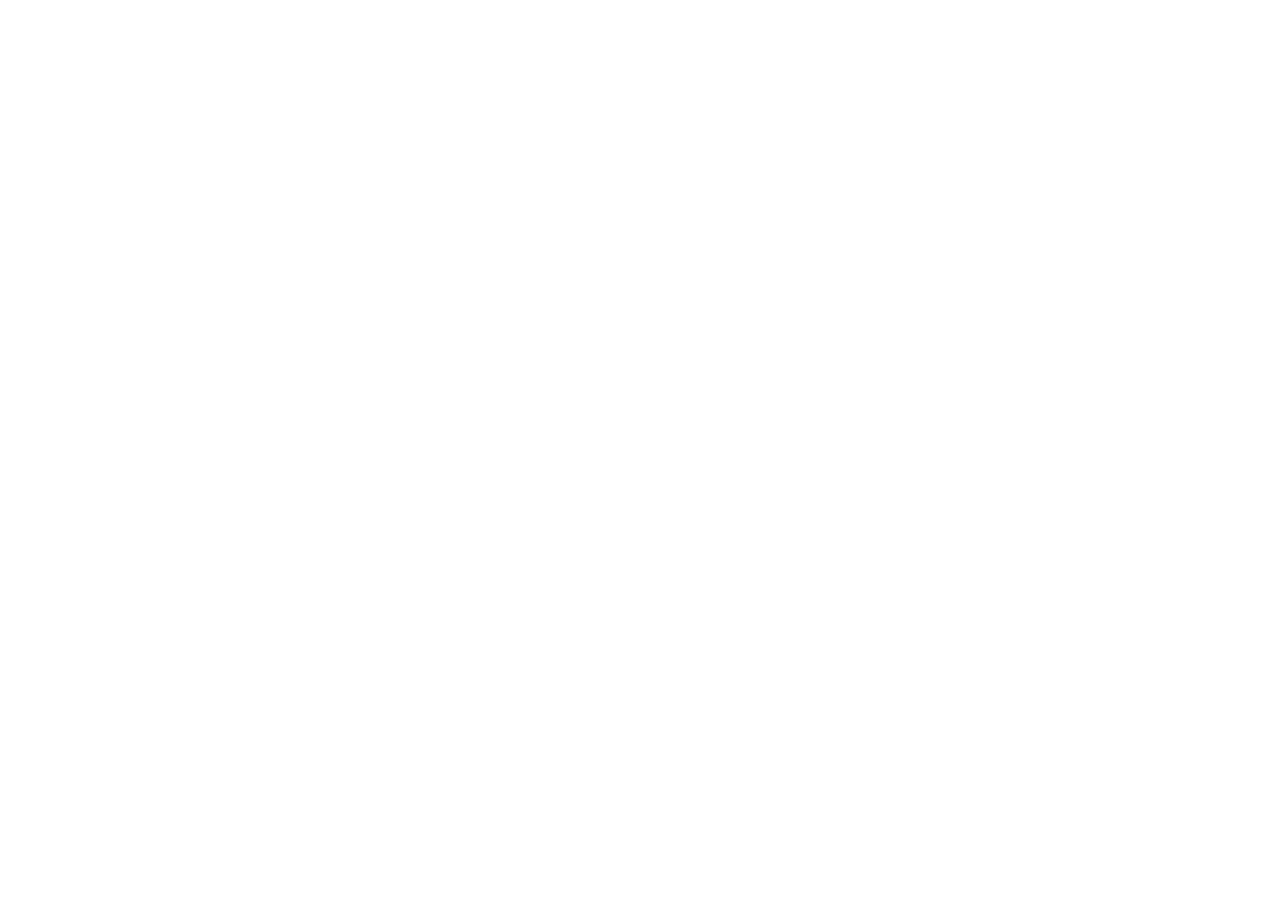
==== sections/contacto.html @ 7a53bd10 "first commit" ====
<!DOCTYPE html>
<html lang="en">
<head>
    <meta charset="UTF-8">
    <meta http-equiv="X-UA-Compatible" content="IE=edge">
    <meta name="viewport" content="width=device-width, initial-scale=1.0">
    <title>Document</title>
    <link href="https://cdn.jsdelivr.net/npm/bootstrap@5.2.0-beta1/dist/css/bootstrap.min.css" rel="stylesheet" integrity="sha384-0evHe/X+R7YkIZDRvuzKMRqM+OrBnVFBL6DOitfPri4tjfHxaWutUpFmBp4vmVor" crossorigin="anonymous">
    <link rel="stylesheet" href="../estilos/style.css">
</head>
<body>
    

    <script src="./scripts/scripts.js"></script>
    <script src="https://cdn.jsdelivr.net/npm/bootstrap@5.2.0-beta1/dist/js/bootstrap.bundle.min.js" integrity="sha384-pprn3073KE6tl6bjs2QrFaJGz5/SUsLqktiwsUTF55Jfv3qYSDhgCecCxMW52nD2" crossorigin="anonymous"></script>
</body>
</html>
---- estilos/style.css ----
*{
    padding: 0;
    margin: 0;

}

.logoEstudio{
    display:flex;
    flex-direction: column;
    align-items: center;
}

.logoEstudio__a{
    font-size: 15vh;
}
.logoIMG{
    max-height: 30vh;
}

.botonCelu{
    height: 12vh;
    width: 12vh;
}
.colorNav{
    background-color: rgba(250, 235, 215, 0.616);
}

.botonCelu__icono{
    height: 8vh;
    width: 8vh;
}

.navMenu{
    padding: 0 5vh;
    margin: 0 5vh;
}

.navMenu > ul >li, .navMenu > ul >li>ul>li{
    padding: 0 3vh;
    font-size: 3vh;
}

.backgroundCarrusel{
    background-color: rgba(255, 255, 255, 0.438);
    border-radius: 25px;
    margin: 0 auto;
    max-width: 50vh;
    max-height: 20vh;    
}

.iconos{
    height: 5vh;
    width: 5vh;
    margin: 2vh;
}

main{
    background-color: black;
}
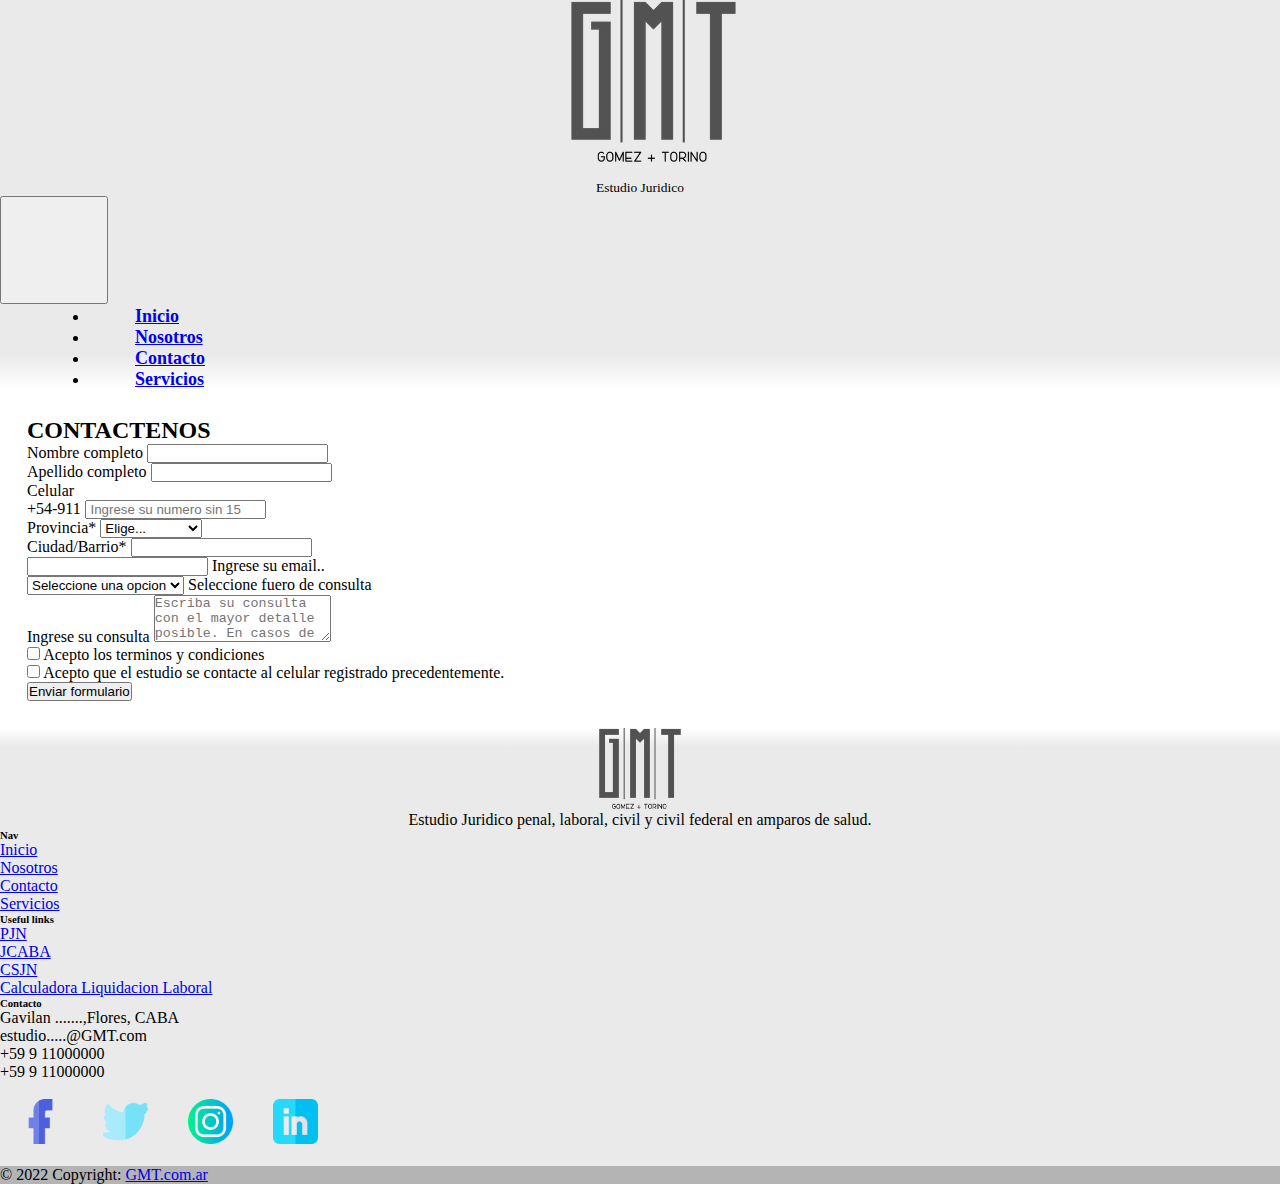
==== commit 4aab37f3: "nuevas implementaciones" ====
--- a/sections/contacto.html
+++ b/sections/contacto.html
@@ -7,9 +7,253 @@
     <title>Document</title>
     <link href="https://cdn.jsdelivr.net/npm/bootstrap@5.2.0-beta1/dist/css/bootstrap.min.css" rel="stylesheet" integrity="sha384-0evHe/X+R7YkIZDRvuzKMRqM+OrBnVFBL6DOitfPri4tjfHxaWutUpFmBp4vmVor" crossorigin="anonymous">
     <link rel="stylesheet" href="../estilos/style.css">
+    <link href="https://cdn.jsdelivr.net/npm/bootstrap@5.2.0-beta1/dist/css/bootstrap.min.css" rel="stylesheet" integrity="sha384-0evHe/X+R7YkIZDRvuzKMRqM+OrBnVFBL6DOitfPri4tjfHxaWutUpFmBp4vmVor" crossorigin="anonymous">
+    <link rel="stylesheet" href="../estilos/style.css">
+    <link rel="shortcut icon" href="./imagenes/logo.ico" type="image/x-icon">
 </head>
 <body>
+
+    <header>
+        <nav class="navbar navbar-expand-lg colorNav">
+            <div class="container-fluid">
+                <div class="logoEstudio">
+                    <a class="navbar-brand logoEstudio__a" href="../index.html"><img class="logoIMG"src="../imagenes/logo.png"/></a>
+                    <p class="subtitulo">Estudio Juridico</p>
+                </div>
+              <button class="navbar-toggler botonCelu" type="button" data-bs-toggle="collapse" data-bs-target="#navbarNavDropdown" aria-controls="navbarNavDropdown" aria-expanded="false" aria-label="Toggle navigation">
+                <span class="navbar-toggler-icon botonCelu__icono"></span>
+              </button>
+              <div class="collapse text-center navbar-collapse navMenu" id="navbarNavDropdown">
+
+                <ul class="navbar-nav">
+                  <li class="nav-item">
+                    <a class="nav-link" aria-current="page" href="../index.html">Inicio</a>
+                  </li>
+                  <li class="nav-item">
+                    <a class="nav-link" href="./nosotros.html">Nosotros</a>
+                  </li>
+                  <li class="nav-item">
+                    <a class="nav-link active" href="./contacto.html">Contacto</a>
+                  </li>
+                  <li class="nav-item">
+                    <a class="nav-link" href="./servicios.html">Servicios</a>
+                  </li>
+                  </li>
+                </ul>
+              </div>
+            </div>
+          </nav>
+    </header>
     
+    <main class="mainContacto">
+        <h2 class="mainContacto__h3">CONTACTENOS</h2>
+            <form class="row g-3" action="https://formsubmit.co/gomezdr.torinob@gmail.com" method="POST">
+                <div class="col-md-4">
+                  <label for="validationDefault01" class="form-label">Nombre completo</label>
+                  <input type="text" class="form-control" id="validationDefault01" value="" required>
+                </div>
+                <div class="col-md-4">
+                  <label for="validationDefault02" class="form-label">Apellido completo</label>
+                  <input type="text" class="form-control" id="validationDefault02" value="" required>
+                </div>
+                <div class="col-md-4">
+                  <label for="validationDefaultUsername" class="form-label">Celular</label>
+                  <div class="input-group">
+                    <span class="input-group-text" id="inputGroupPrepend2">+54-911</span>
+                    <input type="text" placeholder=" Ingrese su numero sin 15" class="form-control" id="validationDefaultUsername"  aria-describedby="inputGroupPrepend2" required>
+                  </div>
+                </div>
+                <div class="col-md-3">
+                    <label for="validationDefault04" class="form-label">Provincia*</label>
+                    <select class="form-select textForms" id="validationDefault04" required>
+                      <option selected disabled value="">Elige...</option>
+                      <option>C.A.B.A.</option>
+                      <option>Buenos Aires</option>
+                    </select>
+                  </div>
+                <div class="col-md-6">
+                  <label for="validationDefault03" class="form-label">Ciudad/Barrio*</label>
+                  <input type="text" class="form-control" id="validationDefault03" required>
+                </div>
+                <div class="row g-2">
+                    <div class="col-md">
+                      <div class="form-floating form-black " >
+                        <input type="email" class="form-control " id="floatingInputGrid" >
+                        <label for="floatingInputGrid" class="form-black" > Ingrese su email..</label>
+                      </div>
+                    </div>
+                    <div class="col-md">
+                      <div class="form-floating">
+                        <select class="form-select textForms" id="floatingSelectGrid" aria-label="Floating label select example">
+                          <option selected >Seleccione una opcion</option>
+                          <option value="1">Penal</option>
+                          <option value="2">Civil</option>
+                          <option value="3">Laboral</option>
+                          <option value="4">Administrativo</option>
+                          <option value="3">Desconozco</option>
+                        </select>
+                        <label for="floatingSelectGrid" class="form-black">Seleccione fuero de consulta</label>
+                      </div>
+                    </div>
+                  </div>
+                <div class="mb-3">
+                    <label for="exampleFormControlTextarea1" class="form-label">Ingrese su consulta</label>
+                    <textarea placeholder="Escriba su consulta con el mayor detalle posible. En casos de trabajo irregular, accidentes de transito o imputaciones de delitos, mencione brevemente que prueba posee (testigos, contratos, poderes, recibos de sueldo, cheques, etc)." class="form-control" id="exampleFormControlTextarea1" rows="3"></textarea>
+                </div>
+                 
+                <div class="col-12">
+                  <div class="form-check">
+                    <input class="form-check-input" type="checkbox" value="" id="invalidCheck2" required>
+                    <label class="form-check-label" for="invalidCheck2">
+                      Acepto los terminos y condiciones
+                    </label>
+                  </div>
+                </div>
+                <div class="col-12">
+                    <div class="form-check">
+                      <input class="form-check-input" type="checkbox" value="" id="invalidCheck2" required>
+                      <label class="form-check-label" for="invalidCheck2">
+                        Acepto que el estudio se contacte al celular registrado precedentemente.
+                      </label>
+                    </div>
+                  </div>
+                <div class="col-12">
+                  <button class="btn btn-primary" type="submit">Enviar formulario</button>
+                </div>
+              </form>
+
+    </main>
+
+    <footer class="footerContacto">
+        <!-- Section: Links  -->
+        <section class="footerLetra">
+          <div class="container text-center text-md-start mt-5">
+            <!-- Grid row -->
+            <div class="row mt-3">
+              <!-- Grid column -->
+              <div class="col-md-3 col-lg-4 col-xl-3 mx-auto mb-4">
+                <!-- Content -->
+                <h6 class="text-uppercase fw-bold mb-4 descripcion">
+                  <img class="logoIMGFoot"src="../imagenes/logo.png"/>
+                </h6>
+                <p class="descripcion">
+                  Estudio Juridico penal, laboral, civil y civil federal en amparos de salud.
+                </p>
+              </div>
+              <!-- Grid column -->
+      
+              <!-- Grid column -->
+              <div class="col-md-2 col-lg-2 col-xl-2 mx-auto mb-4">
+                <!-- Links -->
+                <h6 class="text-uppercase fw-bold mb-4">
+                  Nav
+                </h6>
+                <p>
+                  <a href="../index.html" class="text-reset">Inicio</a>
+                </p>
+                <p>
+                  <a href="../sections/nosotros.html" class="text-reset">Nosotros</a>
+                </p>
+                <p>
+                  <a href="../sections/contacto.html" class="text-reset">Contacto</a>
+                </p>
+                <p>
+                  <a href="../sections/servicios.html" class="text-reset">Servicios</a>
+                </p>
+              </div>
+              <!-- Grid column -->
+      
+              <!-- Grid column -->
+              <div class="col-md-3 col-lg-2 col-xl-2 mx-auto mb-4">
+                <!-- Links -->
+                <h6 class="text-uppercase fw-bold mb-4">
+                  Useful links
+                </h6>
+                <p>
+                  <a href="#!" class="text-reset">PJN</a>
+                </p>
+                <p>
+                  <a href="#!" class="text-reset">JCABA</a>
+                </p>
+                <p>
+                  <a href="#!" class="text-reset">CSJN</a>
+                </p>
+                <p>
+                  <a href="#!" class="text-reset">Calculadora Liquidacion Laboral</a>
+                </p>
+              </div>
+              <!-- Grid column -->
+      
+              <!-- Grid column -->
+              <div class="col-md-4 col-lg-3 col-xl-3 mx-auto mb-md-0 mb-4">
+                <!-- Links -->
+                <h6 class="text-uppercase fw-bold mb-4">
+                  Contacto
+                </h6>
+                <p><i class="fas fa-home me-3"></i> Gavilan .......,Flores, CABA</p>
+                <p>
+                  <i class="fas fa-envelope me-3"></i>
+                  estudio.....@GMT.com
+                </p>
+                <p><i class="fas fa-phone me-3"></i> +59 9 11000000</p>
+                <p><i class="fas fa-print me-3"></i> +59 9 11000000</p>
+              </div>
+              <!-- Grid column -->
+            </div>
+            <!-- Grid row -->
+          </div>
+        </section>
+
+          <!-- Grid container -->
+          <div class="container p-4 pb-0 text-center text-dark">
+            <!-- Section: Social media -->
+            <section class="mb-4">
+              <!-- Facebook -->
+              <a
+                href="https:\\facebook.com"
+                target="_blank"
+                role="button"
+                ><img class="iconos" src="../imagenes/facebook.png"></img
+              ></a>
+        
+              <!-- Twitter -->
+              <a
+                href="https:\\twitter.com"
+                target="_blank"
+                role="button"
+                ><img class="iconos" src="../imagenes/twitter.png"></img
+                ></a>
+        
+              <!-- Instagram -->
+              <a
+                href="https:\\instagram.com"
+                target="_blank"
+                role="button"
+                ><img class="iconos" src="../imagenes/instagram.png"></img
+                ></a>
+        
+              <!-- Instagram -->
+              <a
+                href="https:\\linkedin.com"
+                target="_blank"
+                role="button"
+                ><img class="iconos" src="../imagenes/linkedin.png"></img
+                ></a>
+
+            </section>
+            <!-- Section: Social media -->
+          </div>
+          <!-- Grid container -->
+        
+          <!-- Copyright -->
+          <div class="text-center p-3" style="background-color: rgba(0, 0, 0, 0.233);">
+            © 2022 Copyright:
+            <a class="text-dark" href="#">GMT.com.ar</a>
+          </div>
+          <!-- Copyright -->
+
+
+  </footer>
 
     <script src="./scripts/scripts.js"></script>
     <script src="https://cdn.jsdelivr.net/npm/bootstrap@5.2.0-beta1/dist/js/bootstrap.bundle.min.js" integrity="sha384-pprn3073KE6tl6bjs2QrFaJGz5/SUsLqktiwsUTF55Jfv3qYSDhgCecCxMW52nD2" crossorigin="anonymous"></script>
--- a/estilos/style.css
+++ b/estilos/style.css
@@ -13,10 +13,21 @@
 }
 
 .logoEstudio__a{
-    font-size: 15vh;
+    font-size: 8vh;
+    margin-left: 3vh;
 }
+
 .logoIMG{
-    max-height: 30vh;
+    max-height: 18vh;
+
+}
+
+.logoIMGFoot{
+    max-height: 9vh;
+}
+
+.subtitulo{
+    font-size: 1.5vh;
 }
 
 .botonCelu{
@@ -24,7 +35,7 @@
     width: 12vh;
 }
 .colorNav{
-    background-color: rgba(250, 235, 215, 0.616);
+    background:linear-gradient(0deg, rgba(255,255,255,1) 0%, rgba(196, 196, 196, 0.355) 9%)
 }
 
 .botonCelu__icono{
@@ -38,8 +49,10 @@
 }
 
 .navMenu > ul >li, .navMenu > ul >li>ul>li{
-    padding: 0 3vh;
-    font-size: 3vh;
+    padding: 0 5vh;
+    font-size: 2vh;
+    font-weight: bold;
+    
 }
 
 .backgroundCarrusel{
@@ -56,7 +69,20 @@
     margin: 2vh;
 }
 
-main{
-    background-color: black;
+
+.mainContacto{
+    padding:3vh;
+
 }
 
+.footerIndex,.footerContacto,.footerServicios,.footerNosotros{
+    background: linear-gradient(180deg, rgba(255,255,255,1) 0%, rgba(196, 196, 196, 0.355) 4%);
+}
+
+.descripcion{
+    text-align: center;
+}
+.fotoAbogado{
+    max-height: 50vh;
+    width: auto;
+}--- a/estilos/style.css
+++ b/estilos/style.css
@@ -13,10 +13,21 @@
 }
 
 .logoEstudio__a{
-    font-size: 15vh;
+    font-size: 8vh;
+    margin-left: 3vh;
 }
+
 .logoIMG{
-    max-height: 30vh;
+    max-height: 18vh;
+
+}
+
+.logoIMGFoot{
+    max-height: 9vh;
+}
+
+.subtitulo{
+    font-size: 1.5vh;
 }
 
 .botonCelu{
@@ -24,7 +35,7 @@
     width: 12vh;
 }
 .colorNav{
-    background-color: rgba(250, 235, 215, 0.616);
+    background:linear-gradient(0deg, rgba(255,255,255,1) 0%, rgba(196, 196, 196, 0.355) 9%)
 }
 
 .botonCelu__icono{
@@ -38,8 +49,10 @@
 }
 
 .navMenu > ul >li, .navMenu > ul >li>ul>li{
-    padding: 0 3vh;
-    font-size: 3vh;
+    padding: 0 5vh;
+    font-size: 2vh;
+    font-weight: bold;
+    
 }
 
 .backgroundCarrusel{
@@ -56,7 +69,20 @@
     margin: 2vh;
 }
 
-main{
-    background-color: black;
+
+.mainContacto{
+    padding:3vh;
+
 }
 
+.footerIndex,.footerContacto,.footerServicios,.footerNosotros{
+    background: linear-gradient(180deg, rgba(255,255,255,1) 0%, rgba(196, 196, 196, 0.355) 4%);
+}
+
+.descripcion{
+    text-align: center;
+}
+.fotoAbogado{
+    max-height: 50vh;
+    width: auto;
+}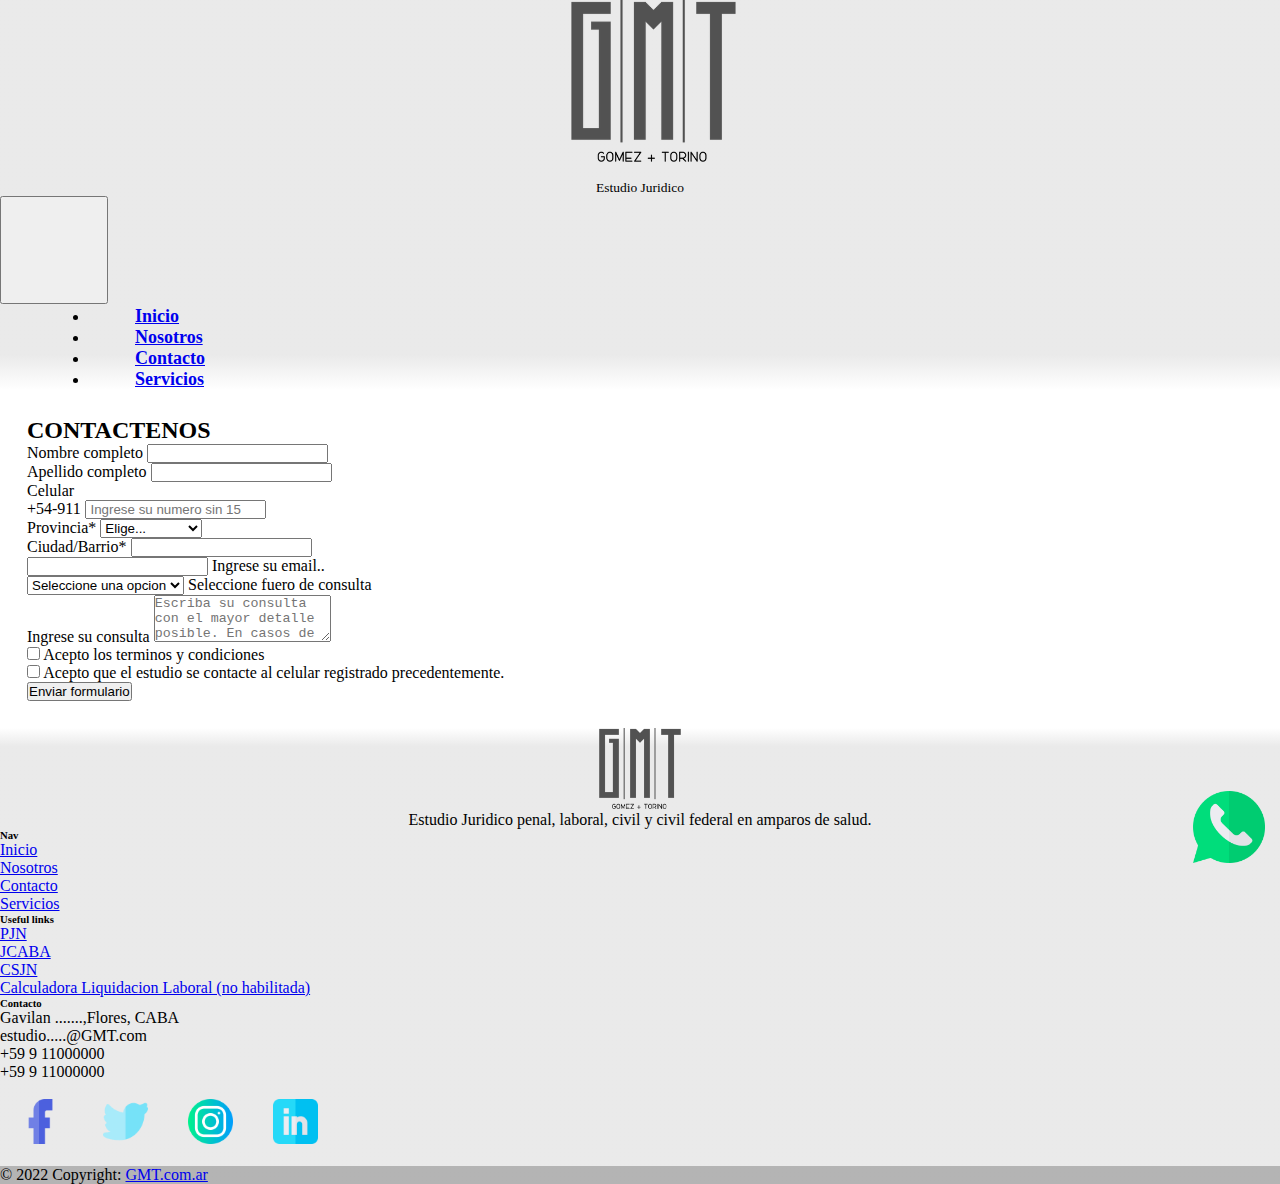
==== commit 4caa88f9: "whatsapp" ====
--- a/sections/contacto.html
+++ b/sections/contacto.html
@@ -118,9 +118,16 @@
                     </div>
                   </div>
                 <div class="col-12">
-                  <button class="btn btn-primary" type="submit">Enviar formulario</button>
+                  <button class="btn btn-primary" type="submit" target="_blank">Enviar formulario</button>
                 </div>
               </form>
+
+              <div class="botonWhatsapp">
+                <img class= "botonWhat" src="../imagenes/whatsapp.png" alt="">        
+              </div>
+              <div class="QR noMostrar">
+                <img class="QR" src="../imagenes/QR.png" alt="">
+              </div>
 
     </main>
 
@@ -164,24 +171,24 @@
               <!-- Grid column -->
       
               <!-- Grid column -->
-              <div class="col-md-3 col-lg-2 col-xl-2 mx-auto mb-4">
-                <!-- Links -->
-                <h6 class="text-uppercase fw-bold mb-4">
-                  Useful links
-                </h6>
-                <p>
-                  <a href="#!" class="text-reset">PJN</a>
-                </p>
-                <p>
-                  <a href="#!" class="text-reset">JCABA</a>
-                </p>
-                <p>
-                  <a href="#!" class="text-reset">CSJN</a>
-                </p>
-                <p>
-                  <a href="#!" class="text-reset">Calculadora Liquidacion Laboral</a>
-                </p>
-              </div>
+                <div class="col-md-3 col-lg-2 col-xl-2 mx-auto mb-4">
+                  <!-- Links -->
+                  <h6 class="text-uppercase fw-bold mb-4">
+                    Useful links
+                  </h6>
+                  <p>
+                    <a href="https://pjn.gov.ar" class="text-reset">PJN</a>
+                  </p>
+                  <p>
+                    <a href="https://eje.juscaba.gob.ar" class="text-reset">JCABA</a>
+                  </p>
+                  <p>
+                    <a href="https://www.csjn.gov.ar/" class="text-reset">CSJN</a>
+                  </p>
+                  <p>
+                    <a href="#!" class="text-reset">Calculadora Liquidacion Laboral (no habilitada)</a>
+                  </p>
+                </div>
               <!-- Grid column -->
       
               <!-- Grid column -->
@@ -255,7 +262,7 @@
 
   </footer>
 
-    <script src="./scripts/scripts.js"></script>
+    <script src="../scripts/scripts.js"></script>
     <script src="https://cdn.jsdelivr.net/npm/bootstrap@5.2.0-beta1/dist/js/bootstrap.bundle.min.js" integrity="sha384-pprn3073KE6tl6bjs2QrFaJGz5/SUsLqktiwsUTF55Jfv3qYSDhgCecCxMW52nD2" crossorigin="anonymous"></script>
 </body>
 </html>--- a/estilos/style.css
+++ b/estilos/style.css
@@ -85,4 +85,52 @@
 .fotoAbogado{
     max-height: 50vh;
     width: auto;
-}+}
+
+/* @media (min-width:720px){ */
+
+    .botonWhatsapp{
+        position:fixed;
+        bottom:33px;
+        right:15px;
+        border-radius: 25px;
+        z-index: 200;
+    
+    }
+
+    .botonWhat:hover{
+        cursor:pointer;
+    }
+    .botonWhatsapp>img{
+        height: 8vh;
+        width: auto;
+    }
+
+    .QR{
+        background-color: rgb(255, 255, 255);
+        height: 22vh;
+        width: auto;
+        position:fixed;
+        bottom:110px;
+        right:50px;
+        border-radius: 25px;
+        z-index: 200;
+    }
+/* } */
+
+.noMostrar{
+    display:none;
+}
+
+/* @media(max-width:719px){
+    .botonWhatsapp,.botonWhat{
+        display: none;
+    }
+    .QR{
+        display:none
+    }
+} */
+
+script{
+    display: none;
+}
--- a/estilos/style.css
+++ b/estilos/style.css
@@ -85,4 +85,52 @@
 .fotoAbogado{
     max-height: 50vh;
     width: auto;
-}+}
+
+/* @media (min-width:720px){ */
+
+    .botonWhatsapp{
+        position:fixed;
+        bottom:33px;
+        right:15px;
+        border-radius: 25px;
+        z-index: 200;
+    
+    }
+
+    .botonWhat:hover{
+        cursor:pointer;
+    }
+    .botonWhatsapp>img{
+        height: 8vh;
+        width: auto;
+    }
+
+    .QR{
+        background-color: rgb(255, 255, 255);
+        height: 22vh;
+        width: auto;
+        position:fixed;
+        bottom:110px;
+        right:50px;
+        border-radius: 25px;
+        z-index: 200;
+    }
+/* } */
+
+.noMostrar{
+    display:none;
+}
+
+/* @media(max-width:719px){
+    .botonWhatsapp,.botonWhat{
+        display: none;
+    }
+    .QR{
+        display:none
+    }
+} */
+
+script{
+    display: none;
+}
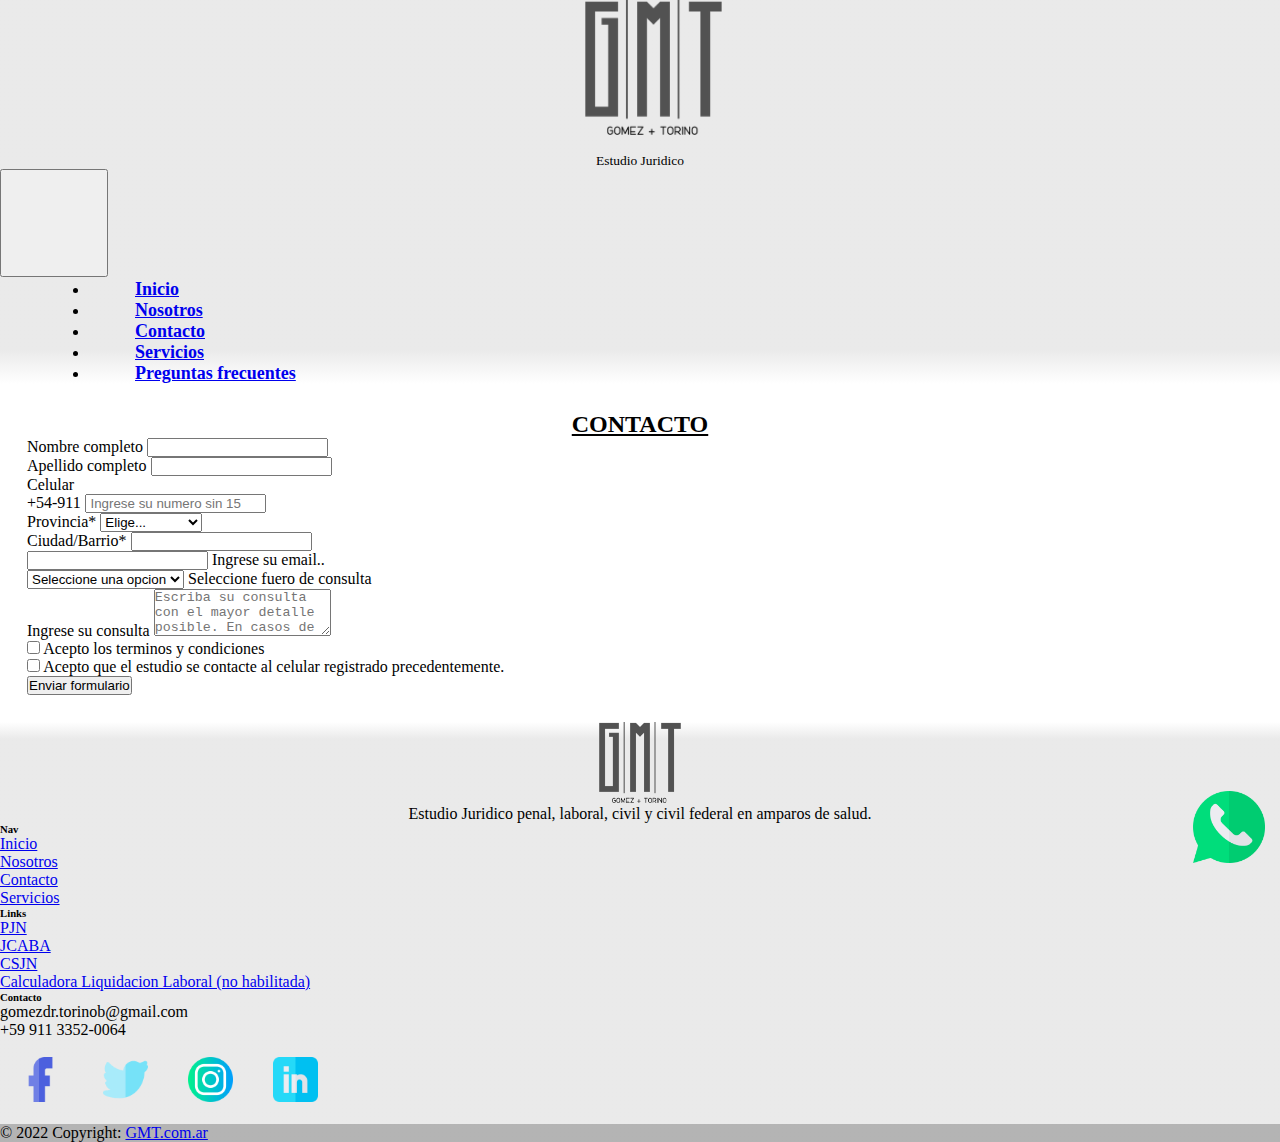
==== commit 1a44ec42: "preguntas frec" ====
--- a/sections/contacto.html
+++ b/sections/contacto.html
@@ -4,9 +4,10 @@
     <meta charset="UTF-8">
     <meta http-equiv="X-UA-Compatible" content="IE=edge">
     <meta name="viewport" content="width=device-width, initial-scale=1.0">
-    <title>Document</title>
-    <link href="https://cdn.jsdelivr.net/npm/bootstrap@5.2.0-beta1/dist/css/bootstrap.min.css" rel="stylesheet" integrity="sha384-0evHe/X+R7YkIZDRvuzKMRqM+OrBnVFBL6DOitfPri4tjfHxaWutUpFmBp4vmVor" crossorigin="anonymous">
-    <link rel="stylesheet" href="../estilos/style.css">
+    <title>GMT - Contacto</title>
+    <meta name="description" content="GMT es un estudio juridico que se desempeña en los fueros civiles, penales, laborales y contenciosos de C.A.B.A. y Buenos Aires." />
+    <meta name="googlebot" content="notranslate" />
+    <meta name="keywords" content="abogado, abogados, civil, penal, laboral, estudio, excarcelaciones, daños, perjuicios, despido, trabajo, trabajo en negro, buffet de abogados, trabajo estatal, derecho, derecho de familia, alimentos, divorcios, sucesiones, justicia, querella, derecho ambiental, derecho animal, derecho y salud, salud"/>
     <link href="https://cdn.jsdelivr.net/npm/bootstrap@5.2.0-beta1/dist/css/bootstrap.min.css" rel="stylesheet" integrity="sha384-0evHe/X+R7YkIZDRvuzKMRqM+OrBnVFBL6DOitfPri4tjfHxaWutUpFmBp4vmVor" crossorigin="anonymous">
     <link rel="stylesheet" href="../estilos/style.css">
     <link rel="shortcut icon" href="./imagenes/logo.ico" type="image/x-icon">
@@ -17,8 +18,8 @@
         <nav class="navbar navbar-expand-lg colorNav">
             <div class="container-fluid">
                 <div class="logoEstudio">
-                    <a class="navbar-brand logoEstudio__a" href="../index.html"><img class="logoIMG"src="../imagenes/logo.png"/></a>
-                    <p class="subtitulo">Estudio Juridico</p>
+                  <h1><a class="navbar-brand logoEstudio__a" href="../index.html"><img class="logoIMG"src="../imagenes/logo.png"/></a></h1>
+                  <p class="subtitulo">Estudio Juridico</p>
                 </div>
               <button class="navbar-toggler botonCelu" type="button" data-bs-toggle="collapse" data-bs-target="#navbarNavDropdown" aria-controls="navbarNavDropdown" aria-expanded="false" aria-label="Toggle navigation">
                 <span class="navbar-toggler-icon botonCelu__icono"></span>
@@ -30,14 +31,16 @@
                     <a class="nav-link" aria-current="page" href="../index.html">Inicio</a>
                   </li>
                   <li class="nav-item">
-                    <a class="nav-link" href="./nosotros.html">Nosotros</a>
-                  </li>
-                  <li class="nav-item">
-                    <a class="nav-link active" href="./contacto.html">Contacto</a>
-                  </li>
-                  <li class="nav-item">
-                    <a class="nav-link" href="./servicios.html">Servicios</a>
-                  </li>
+                    <a class="nav-link"  href="./nosotros.html">Nosotros</a>
+                  </li>
+                  <li class="nav-item">
+                    <a class="nav-link active"  href="./contacto.html">Contacto</a>
+                  </li>
+                  <li class="nav-item">
+                    <a class="nav-link"  href="./servicios.html">Servicios</a>
+                  </li>
+                  <li class="nav-item">
+                    <a class="nav-link" href="./preguntas.html">Preguntas frecuentes</a>
                   </li>
                 </ul>
               </div>
@@ -46,21 +49,21 @@
     </header>
     
     <main class="mainContacto">
-        <h2 class="mainContacto__h3">CONTACTENOS</h2>
+        <h2 class="mainContacto__h2">CONTACTO</h2>
             <form class="row g-3" action="https://formsubmit.co/gomezdr.torinob@gmail.com" method="POST">
                 <div class="col-md-4">
                   <label for="validationDefault01" class="form-label">Nombre completo</label>
-                  <input type="text" class="form-control" id="validationDefault01" value="" required>
+                  <input type="text" class="form-control" name="nombre" id="validationDefault01" value="" required>
                 </div>
                 <div class="col-md-4">
                   <label for="validationDefault02" class="form-label">Apellido completo</label>
-                  <input type="text" class="form-control" id="validationDefault02" value="" required>
+                  <input type="text" class="form-control" name="apellido" id="validationDefault02" value="" required>
                 </div>
                 <div class="col-md-4">
                   <label for="validationDefaultUsername" class="form-label">Celular</label>
                   <div class="input-group">
                     <span class="input-group-text" id="inputGroupPrepend2">+54-911</span>
-                    <input type="text" placeholder=" Ingrese su numero sin 15" class="form-control" id="validationDefaultUsername"  aria-describedby="inputGroupPrepend2" required>
+                    <input type="text" name="celular" placeholder=" Ingrese su numero sin 15" class="form-control" id="validationDefaultUsername"  aria-describedby="inputGroupPrepend2" required>
                   </div>
                 </div>
                 <div class="col-md-3">
@@ -78,7 +81,7 @@
                 <div class="row g-2">
                     <div class="col-md">
                       <div class="form-floating form-black " >
-                        <input type="email" class="form-control " id="floatingInputGrid" >
+                        <input type="email" class="form-control" name="email" id="floatingInputGrid" >
                         <label for="floatingInputGrid" class="form-black" > Ingrese su email..</label>
                       </div>
                     </div>
@@ -98,7 +101,8 @@
                   </div>
                 <div class="mb-3">
                     <label for="exampleFormControlTextarea1" class="form-label">Ingrese su consulta</label>
-                    <textarea placeholder="Escriba su consulta con el mayor detalle posible. En casos de trabajo irregular, accidentes de transito o imputaciones de delitos, mencione brevemente que prueba posee (testigos, contratos, poderes, recibos de sueldo, cheques, etc)." class="form-control" id="exampleFormControlTextarea1" rows="3"></textarea>
+                    <textarea name="consulta" placeholder="Escriba su consulta con el mayor detalle posible. En casos de trabajo irregular, accidentes de transito o imputaciones de delitos, mencione brevemente que prueba posee (testigos, contratos, poderes, recibos de sueldo, cheques, etc)." class="form-control" id="exampleFormControlTextarea1" rows="3"></textarea>
+
                 </div>
                  
                 <div class="col-12">
@@ -174,16 +178,16 @@
                 <div class="col-md-3 col-lg-2 col-xl-2 mx-auto mb-4">
                   <!-- Links -->
                   <h6 class="text-uppercase fw-bold mb-4">
-                    Useful links
+                    Links
                   </h6>
                   <p>
-                    <a href="https://pjn.gov.ar" class="text-reset">PJN</a>
-                  </p>
-                  <p>
-                    <a href="https://eje.juscaba.gob.ar" class="text-reset">JCABA</a>
-                  </p>
-                  <p>
-                    <a href="https://www.csjn.gov.ar/" class="text-reset">CSJN</a>
+                    <a href="https://pjn.gov.ar" target="_blank" class="text-reset">PJN</a>
+                  </p>
+                  <p>
+                    <a href="https://eje.juscaba.gob.ar" target="_blank" class="text-reset">JCABA</a>
+                  </p>
+                  <p>
+                    <a href="https://www.csjn.gov.ar/" ctarget="_blank" class="text-reset">CSJN</a>
                   </p>
                   <p>
                     <a href="#!" class="text-reset">Calculadora Liquidacion Laboral (no habilitada)</a>
@@ -197,14 +201,12 @@
                 <h6 class="text-uppercase fw-bold mb-4">
                   Contacto
                 </h6>
-                <p><i class="fas fa-home me-3"></i> Gavilan .......,Flores, CABA</p>
                 <p>
                   <i class="fas fa-envelope me-3"></i>
-                  estudio.....@GMT.com
-                </p>
-                <p><i class="fas fa-phone me-3"></i> +59 9 11000000</p>
-                <p><i class="fas fa-print me-3"></i> +59 9 11000000</p>
-              </div>
+                  gomezdr.torinob@gmail.com
+                </p>
+                <p><i class="fas fa-phone me-3"></i> +59 911 3352-0064</p>
+                </div>
               <!-- Grid column -->
             </div>
             <!-- Grid row -->
@@ -255,7 +257,7 @@
           <!-- Copyright -->
           <div class="text-center p-3" style="background-color: rgba(0, 0, 0, 0.233);">
             © 2022 Copyright:
-            <a class="text-dark" href="#">GMT.com.ar</a>
+            <a class="text-dark" href="https://gmt.com.ar">GMT.com.ar</a>
           </div>
           <!-- Copyright -->
 
--- a/estilos/style.css
+++ b/estilos/style.css
@@ -18,7 +18,7 @@
 }
 
 .logoIMG{
-    max-height: 18vh;
+    max-height: 15vh;
 
 }
 
@@ -131,6 +131,18 @@
     }
 } */
 
+.mainContacto__h2{
+    text-align: center;
+    text-decoration:underline;
+}
+.mainNosotros__h2{
+    text-align: center;
+    text-decoration:underline;
+}
+.mainPreguntas__h2{
+    text-align: center;
+    text-decoration:underline;
+}
 script{
     display: none;
 }
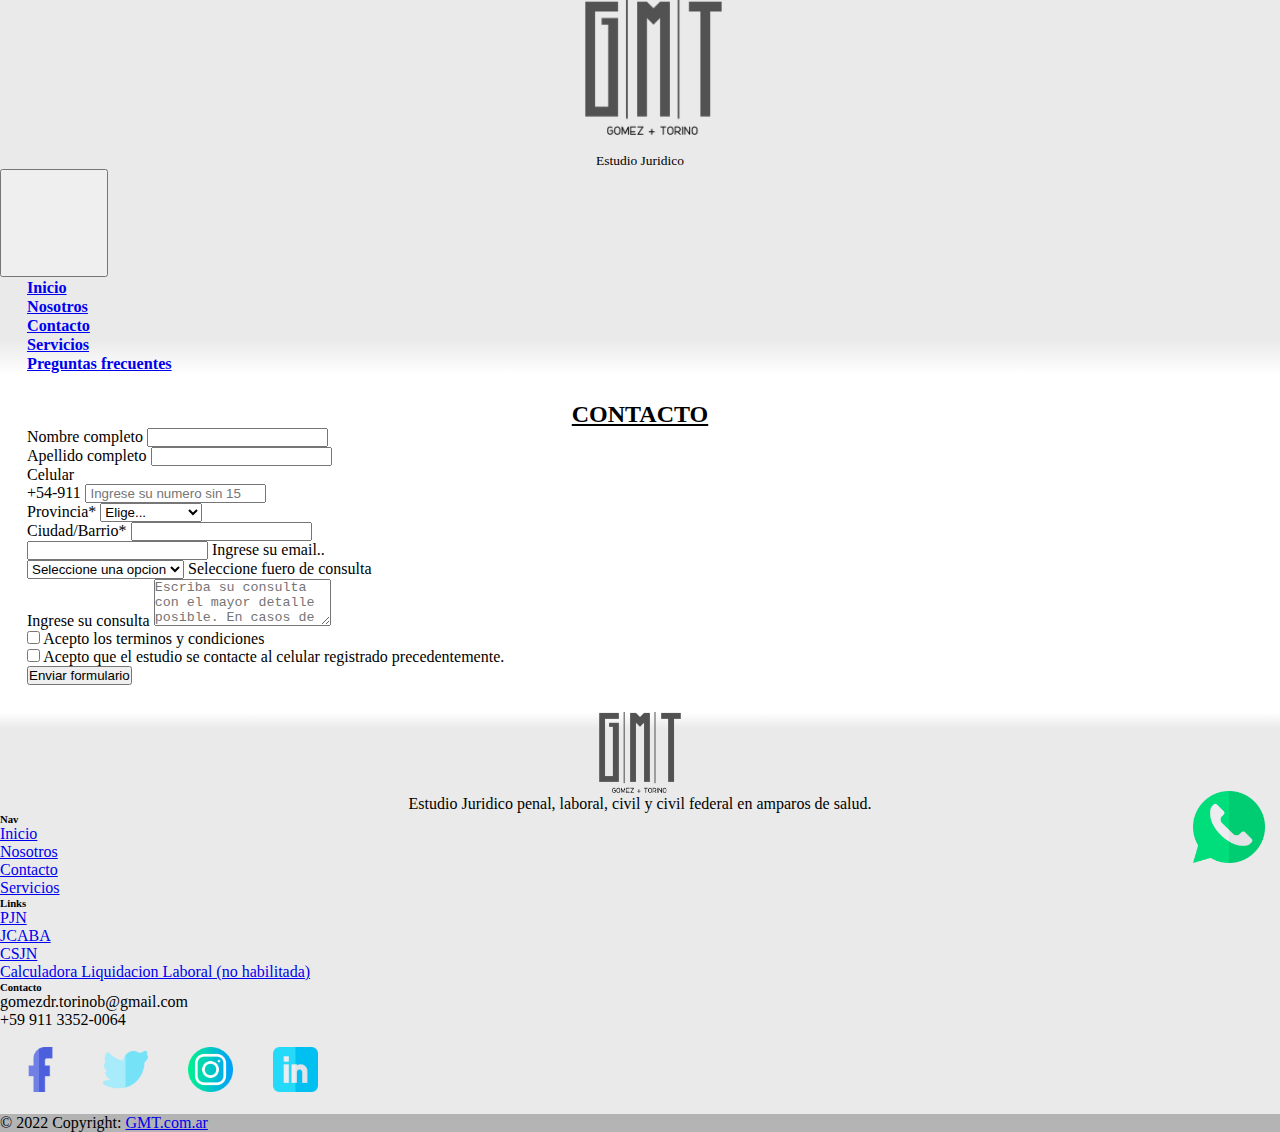
==== commit 144b6a49: "preguntas" ====
--- a/sections/contacto.html
+++ b/sections/contacto.html
@@ -122,7 +122,7 @@
                     </div>
                   </div>
                 <div class="col-12">
-                  <button class="btn btn-primary" type="submit" target="_blank">Enviar formulario</button>
+                  <button class="btn btn-white border border-secondary" type="submit" target="_blank">Enviar formulario</button>
                 </div>
               </form>
 
@@ -227,7 +227,7 @@
         
               <!-- Twitter -->
               <a
-                href="https:\\twitter.com"
+                href="https://twitter.com/GMT_Abogados"
                 target="_blank"
                 role="button"
                 ><img class="iconos" src="../imagenes/twitter.png"></img
--- a/estilos/style.css
+++ b/estilos/style.css
@@ -43,14 +43,10 @@
     width: 8vh;
 }
 
-.navMenu{
-    padding: 0 5vh;
-    margin: 0 5vh;
-}
 
 .navMenu > ul >li, .navMenu > ul >li>ul>li{
-    padding: 0 5vh;
-    font-size: 2vh;
+    padding: 0 3vh;
+    font-size: 1.8vh;
     font-weight: bold;
     
 }
@@ -87,7 +83,7 @@
     width: auto;
 }
 
-/* @media (min-width:720px){ */
+@media (min-width:720px){
 
     .botonWhatsapp{
         position:fixed;
@@ -104,32 +100,33 @@
     .botonWhatsapp>img{
         height: 8vh;
         width: auto;
+
     }
 
     .QR{
         background-color: rgb(255, 255, 255);
-        height: 22vh;
+        height: 23vh;
         width: auto;
         position:fixed;
         bottom:110px;
         right:50px;
-        border-radius: 25px;
         z-index: 200;
+        border:1px solid black;
     }
-/* } */
+}
 
 .noMostrar{
     display:none;
 }
 
-/* @media(max-width:719px){
+@media(max-width:719px){
     .botonWhatsapp,.botonWhat{
         display: none;
     }
     .QR{
         display:none
     }
-} */
+}
 
 .mainContacto__h2{
     text-align: center;
@@ -146,3 +143,8 @@
 script{
     display: none;
 }
+
+.botonPreg{
+    padding:1vh;
+    margin:1vh;
+}
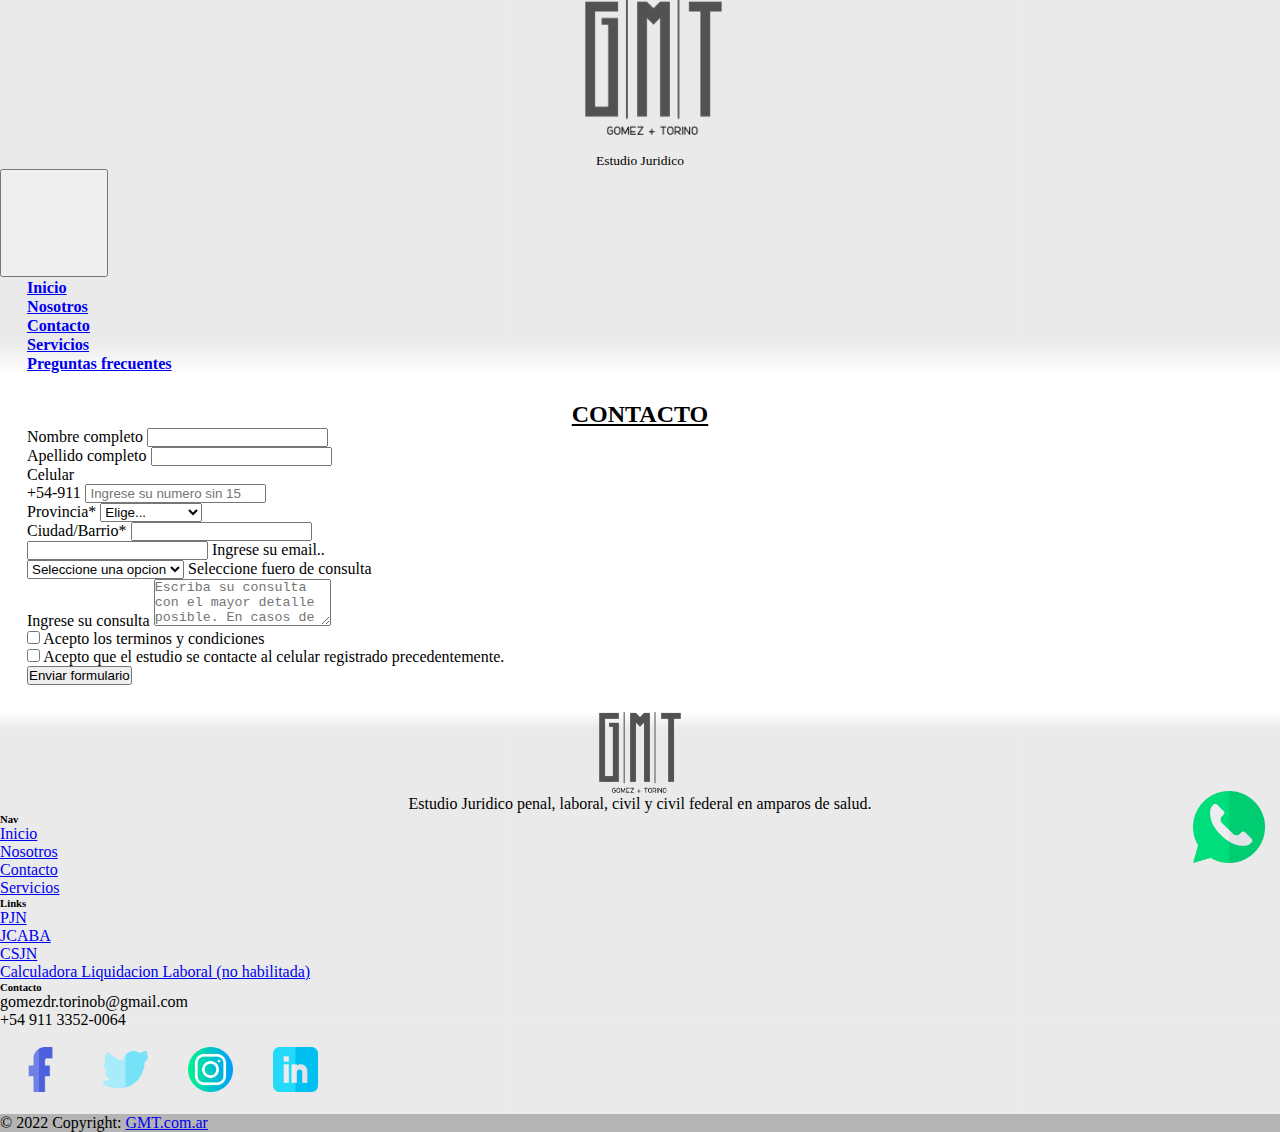
==== commit b866fec7: "numero tel" ====
--- a/sections/contacto.html
+++ b/sections/contacto.html
@@ -50,7 +50,7 @@
     
     <main class="mainContacto">
         <h2 class="mainContacto__h2">CONTACTO</h2>
-            <form class="row g-3" action="https://formsubmit.co/gomezdr.torinob@gmail.com" method="POST">
+            <form class="row g-3" action="https://formsubmit.co/d8dc929717118e9cc912921c2201720f" method="POST">
                 <div class="col-md-4">
                   <label for="validationDefault01" class="form-label">Nombre completo</label>
                   <input type="text" class="form-control" name="nombre" id="validationDefault01" value="" required>
@@ -205,7 +205,7 @@
                   <i class="fas fa-envelope me-3"></i>
                   gomezdr.torinob@gmail.com
                 </p>
-                <p><i class="fas fa-phone me-3"></i> +59 911 3352-0064</p>
+                <p><i class="fas fa-phone me-3"></i> +54 911 3352-0064</p>
                 </div>
               <!-- Grid column -->
             </div>
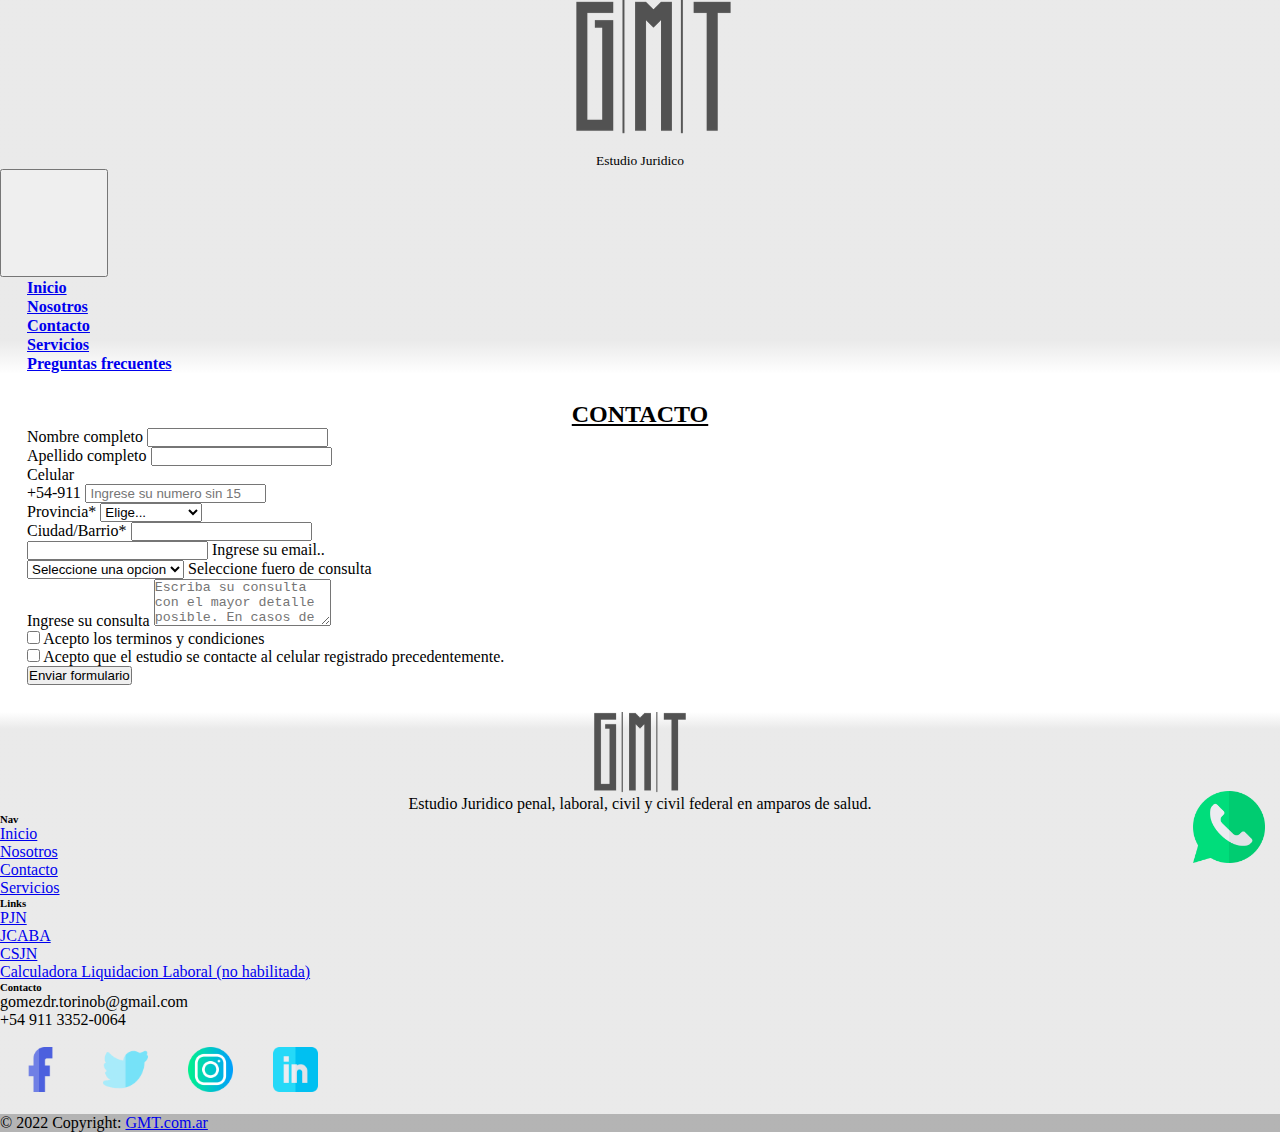
==== commit 23354338: "fix form" ====
--- a/sections/contacto.html
+++ b/sections/contacto.html
@@ -50,7 +50,7 @@
     
     <main class="mainContacto">
         <h2 class="mainContacto__h2">CONTACTO</h2>
-            <form class="row g-3" action="https://formsubmit.co/d8dc929717118e9cc912921c2201720f" method="POST">
+            <form class="row g-3" action="https://formsubmit.co/gomezdr.torinob@gmail.com" method="POST">
                 <div class="col-md-4">
                   <label for="validationDefault01" class="form-label">Nombre completo</label>
                   <input type="text" class="form-control" name="nombre" id="validationDefault01" value="" required>
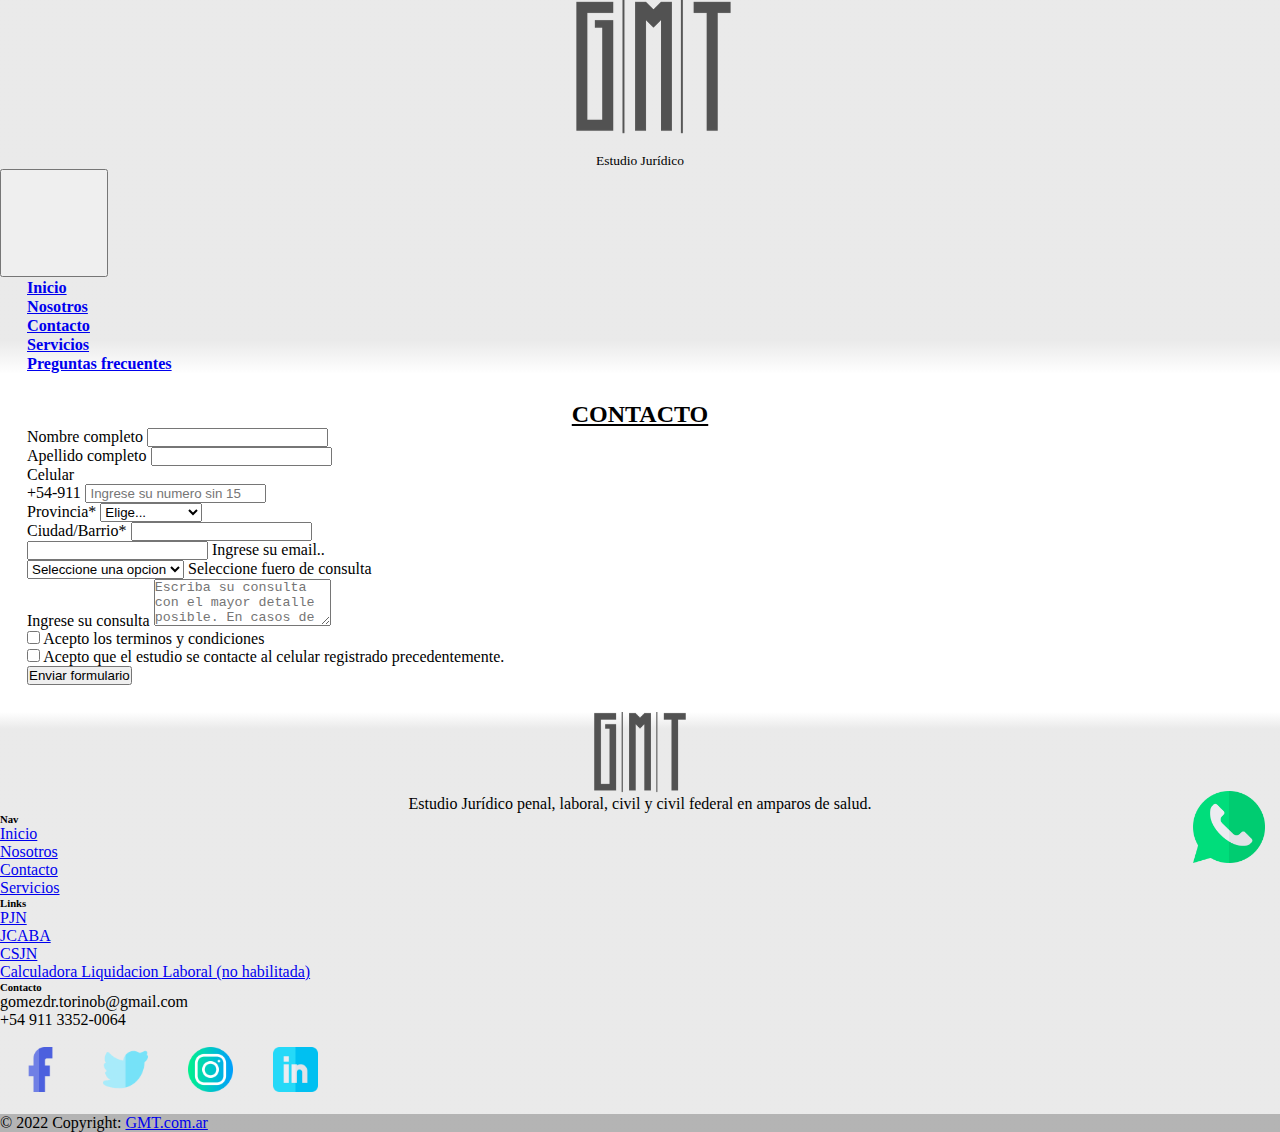
==== commit 6db4294c: "fix text" ====
--- a/sections/contacto.html
+++ b/sections/contacto.html
@@ -5,7 +5,7 @@
     <meta http-equiv="X-UA-Compatible" content="IE=edge">
     <meta name="viewport" content="width=device-width, initial-scale=1.0">
     <title>GMT - Contacto</title>
-    <meta name="description" content="GMT es un estudio juridico que se desempeña en los fueros civiles, penales, laborales y contenciosos de C.A.B.A. y Buenos Aires." />
+    <meta name="description" content="GMT es un estudio Jurídico que se desempeña en los fueros civiles, penales, laborales y contenciosos de C.A.B.A. y Buenos Aires." />
     <meta name="googlebot" content="notranslate" />
     <meta name="keywords" content="abogado, abogados, civil, penal, laboral, estudio, excarcelaciones, daños, perjuicios, despido, trabajo, trabajo en negro, buffet de abogados, trabajo estatal, derecho, derecho de familia, alimentos, divorcios, sucesiones, justicia, querella, derecho ambiental, derecho animal, derecho y salud, salud"/>
     <link href="https://cdn.jsdelivr.net/npm/bootstrap@5.2.0-beta1/dist/css/bootstrap.min.css" rel="stylesheet" integrity="sha384-0evHe/X+R7YkIZDRvuzKMRqM+OrBnVFBL6DOitfPri4tjfHxaWutUpFmBp4vmVor" crossorigin="anonymous">
@@ -19,7 +19,7 @@
             <div class="container-fluid">
                 <div class="logoEstudio">
                   <h1><a class="navbar-brand logoEstudio__a" href="../index.html"><img class="logoIMG"src="../imagenes/logo.png"/></a></h1>
-                  <p class="subtitulo">Estudio Juridico</p>
+                  <p class="subtitulo">Estudio Jurídico</p>
                 </div>
               <button class="navbar-toggler botonCelu" type="button" data-bs-toggle="collapse" data-bs-target="#navbarNavDropdown" aria-controls="navbarNavDropdown" aria-expanded="false" aria-label="Toggle navigation">
                 <span class="navbar-toggler-icon botonCelu__icono"></span>
@@ -148,7 +148,7 @@
                   <img class="logoIMGFoot"src="../imagenes/logo.png"/>
                 </h6>
                 <p class="descripcion">
-                  Estudio Juridico penal, laboral, civil y civil federal en amparos de salud.
+                  Estudio Jurídico penal, laboral, civil y civil federal en amparos de salud.
                 </p>
               </div>
               <!-- Grid column -->
